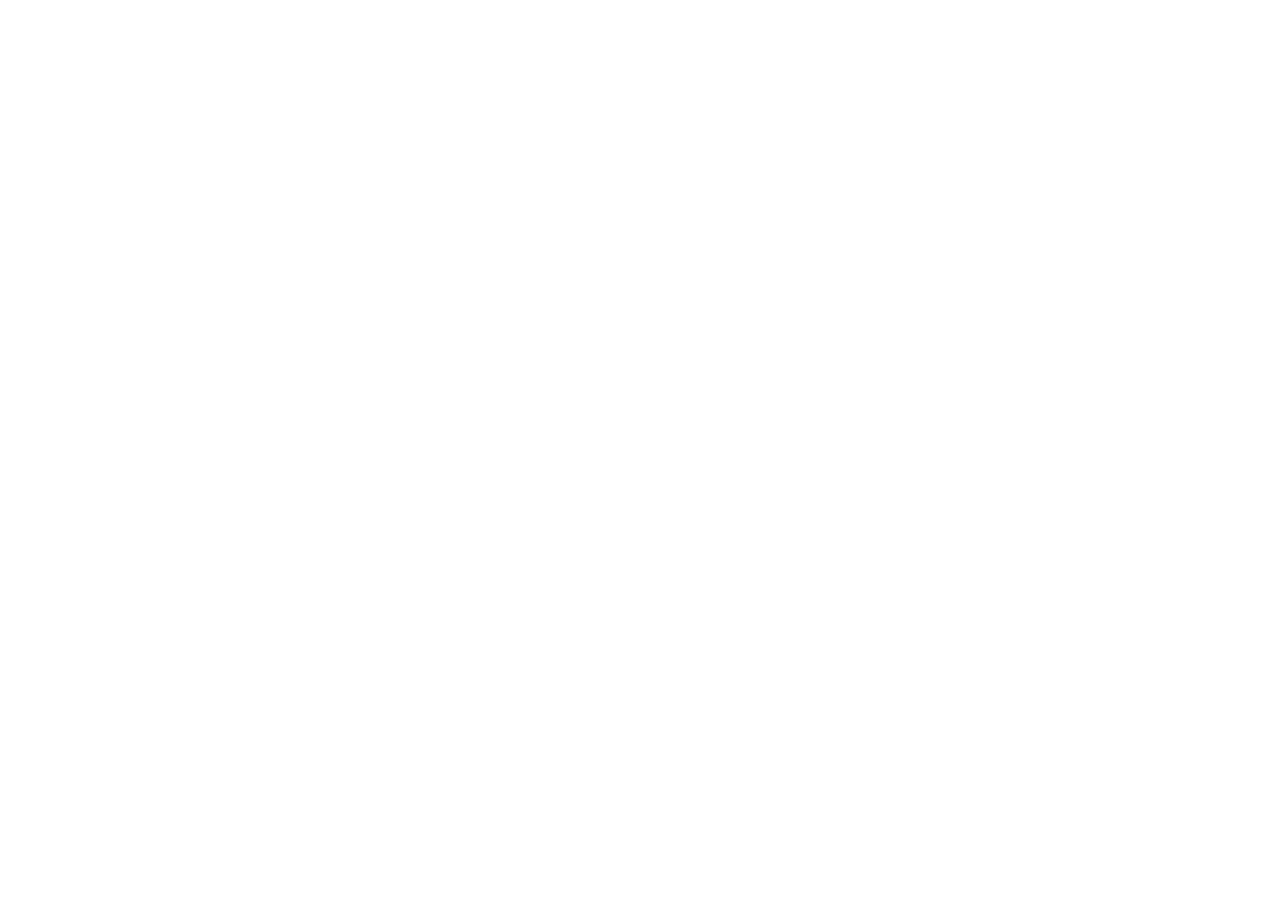
==== Bakery.html @ e43f6214 "mamta" ====
<!DOCTYPE html>
<html lang="en">
<head>
    <meta charset="UTF-8">
    <meta http-equiv="X-UA-Compatible" content="IE=edge">
    <meta name="viewport" content="width=device-width, initial-scale=1.0">
    <link rel="stylesheet" href="/fruit.css">
    <title>Document</title>
</head>
<body>


</body>
</html>
<script src="Bakery.js" type="module"></script>
---- fruit.css ----
#beauty_category_container{
    width: 30%;
    font-family: 'Mulish', sans-serif;
    margin-bottom: 20px;
}
#beauty_product_container{
    width: 100%;
    display: grid;
    grid-template-columns: repeat(4,1fr);
    grid-template-rows: repeat(1,auto);
    gap: 20px;
    width: auto;
    margin:auto;
        
}
#avtar{
    box-shadow: rgba(0, 0, 0, 0.24) 0px 3px 8px;
    height: 380px;
}
#detail{
    width: 100%;
    margin: 0 auto 30px;
    display: flex;
    justify-content: space-between;
    font-family: 'Mulish', sans-serif;
    color: black;
    box-shadow: rgba(50, 50, 93, 0.25) 0px 2px 5px -1px, rgba(0, 0, 0, 0.3) 0px 1px 3px -1px;
}
#sort_div{
    width: 20%;
    display: flex;
    justify-content: space-between;
    
}
#sort{
    padding: 0px ;
    height: 15px;

}
#filter{
    width: 80%;
    border: 1px solid rgb(206, 206, 206);
    height: 40px;
    margin: 12px;
    padding: 1px 20px 1px 20px;
    
}
#filter:hover{
    color: #167A92;
    border: 1px solid rgb(206, 206, 206);
}

button{
    font-size: .8rem;
    font-family: 'Mulish', sans-serif;
    cursor: pointer;
    padding: 10px 30px 10px 30px;
    border-radius: 10px;
    border: 1px solid rgb(157, 157, 157);
    background-color:lightpink;
    color: white;
}
button:hover{
    background-color: white;
    border: 1px solid rgb(157, 157, 157);
    color: #167A92;
    margin-top: 20px;
    padding: 10px 30px 10px 30px;
    border-radius: 10px;
}

/* sidebar css started  */
#main_container{
    width: 92%;
    gap: 20px;
    display: flex;
    justify-content: space-between;
    margin: 30px auto 0;
    line-height: none;
}
#beauty_category_container{
    width: 30%;
    font-family: 'Mulish', sans-serif;
    margin-bottom: 20px;
}
.beauty_category_heading{
    font-size: .8rem;
}
#beauty_category{
    margin: 20px 0 60px;
}

#beauty_category>div:nth-child(1)>a{
    color: #167A92;
    font-size: .8rem;
}
#beauty_category>div{
    margin: -10px 10px 10px 10px;
}
.beauty_category_name>a{
    font-size: .8rem;
    font-family: 'Mulish', sans-serif;
    color: black;
    text-decoration: none;
}
.beauty_category_name>a:hover{
    text-decoration:underline;
}
.beauty_category_name{
    margin: 20px 0;
}
#beauty_category>div:first-child{
    margin-bottom: 40px;
}


.filter_type{
    padding: 20px 0;
    display: flex;
    justify-content: space-between;
    border-bottom: 1px solid rgb(222, 222, 222);
}
.filter_type>a{
    color: black;
    text-decoration: none;
}
.filter_type>a:hover, .add_btn:hover{
    color: #167A92;
    text-decoration: none;
}
#filter_container>p{
    color: rgb(218, 218, 218);
}
#brand{
    
    width: 100px;
    margin-bottom: 28px;
    
   
}
#brand>h2{
    
    margin: 1px 0px 20px 10px;    
   
}
#seasonal{
    width: 100px;
    margin-bottom: 28px;
   
}
#seasonal>div{
    margin: -10px 10px 10px 10px;
}
#brand>div{
    margin: -10px 10px 10px 10px;
}
#country>div{
    margin: -10px 10px 10px 10px;
}
#country{
    width: 100px;
}

/* sidebar end */
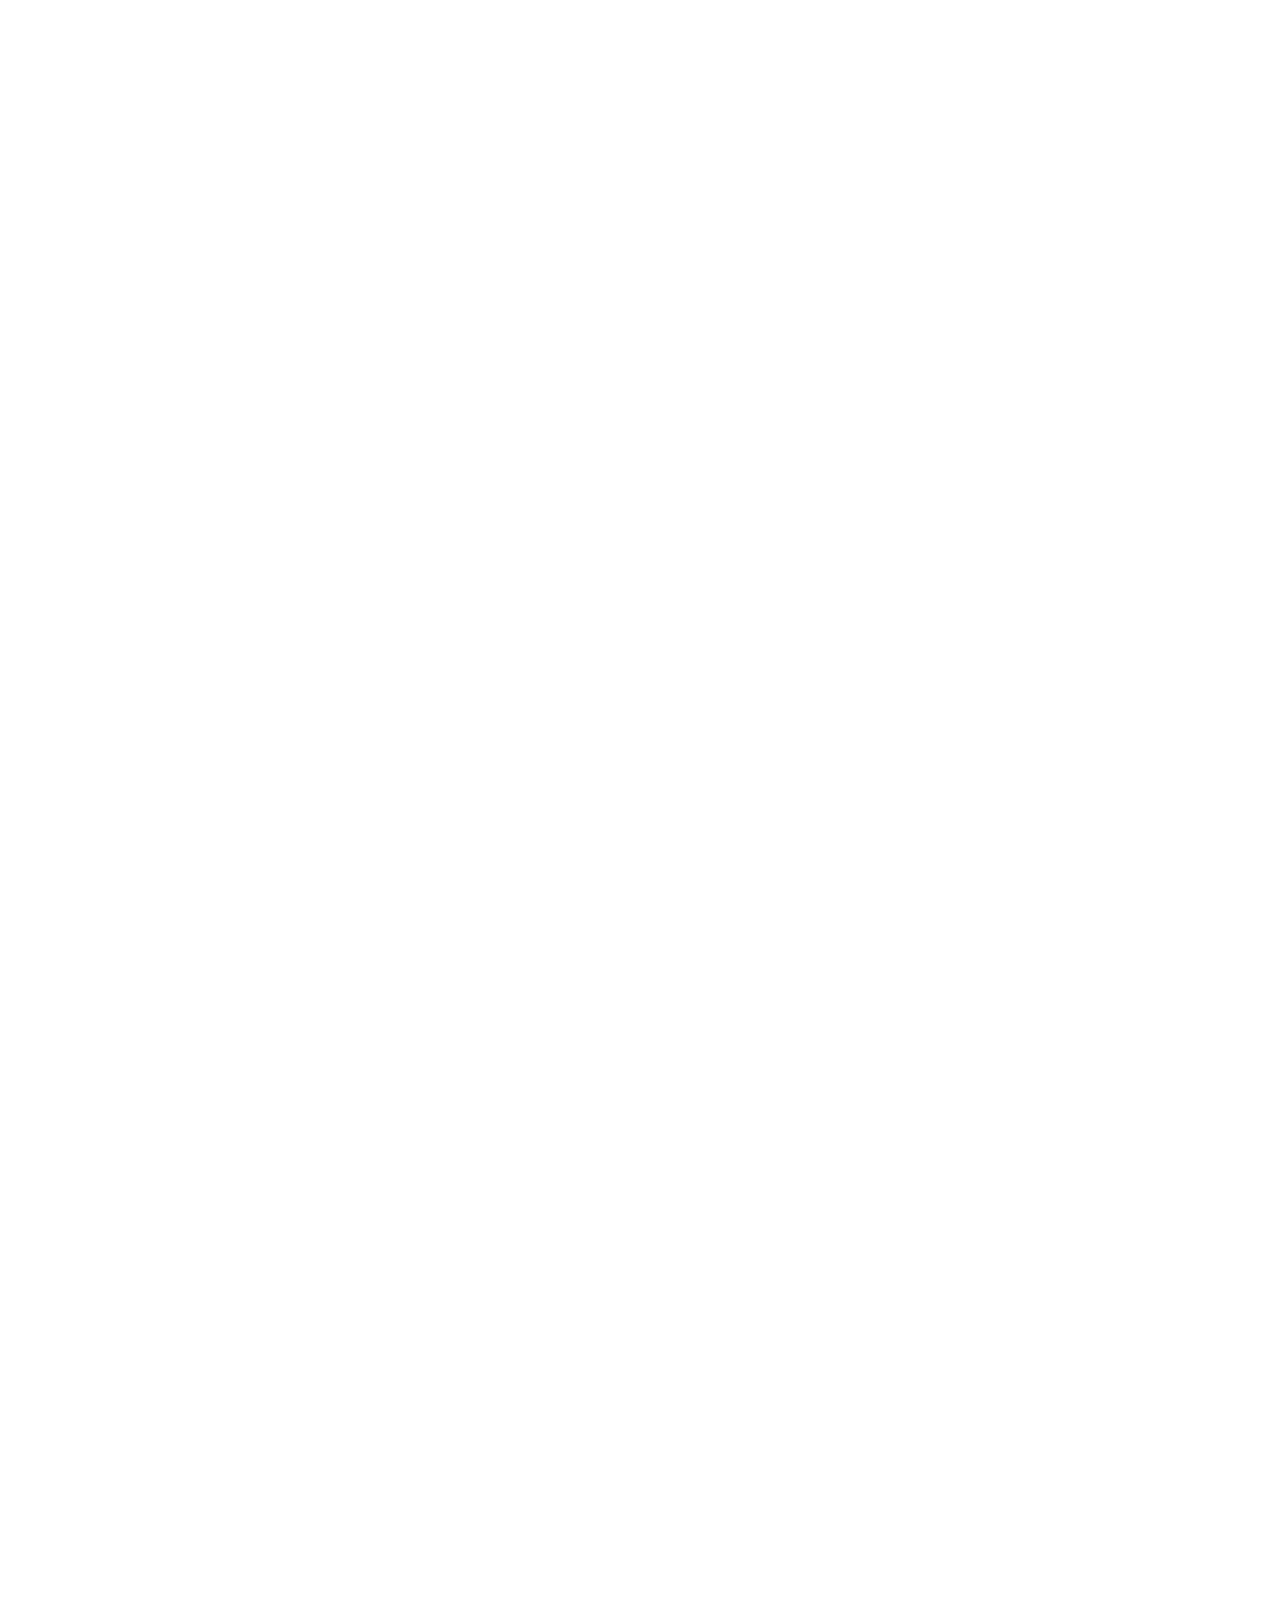
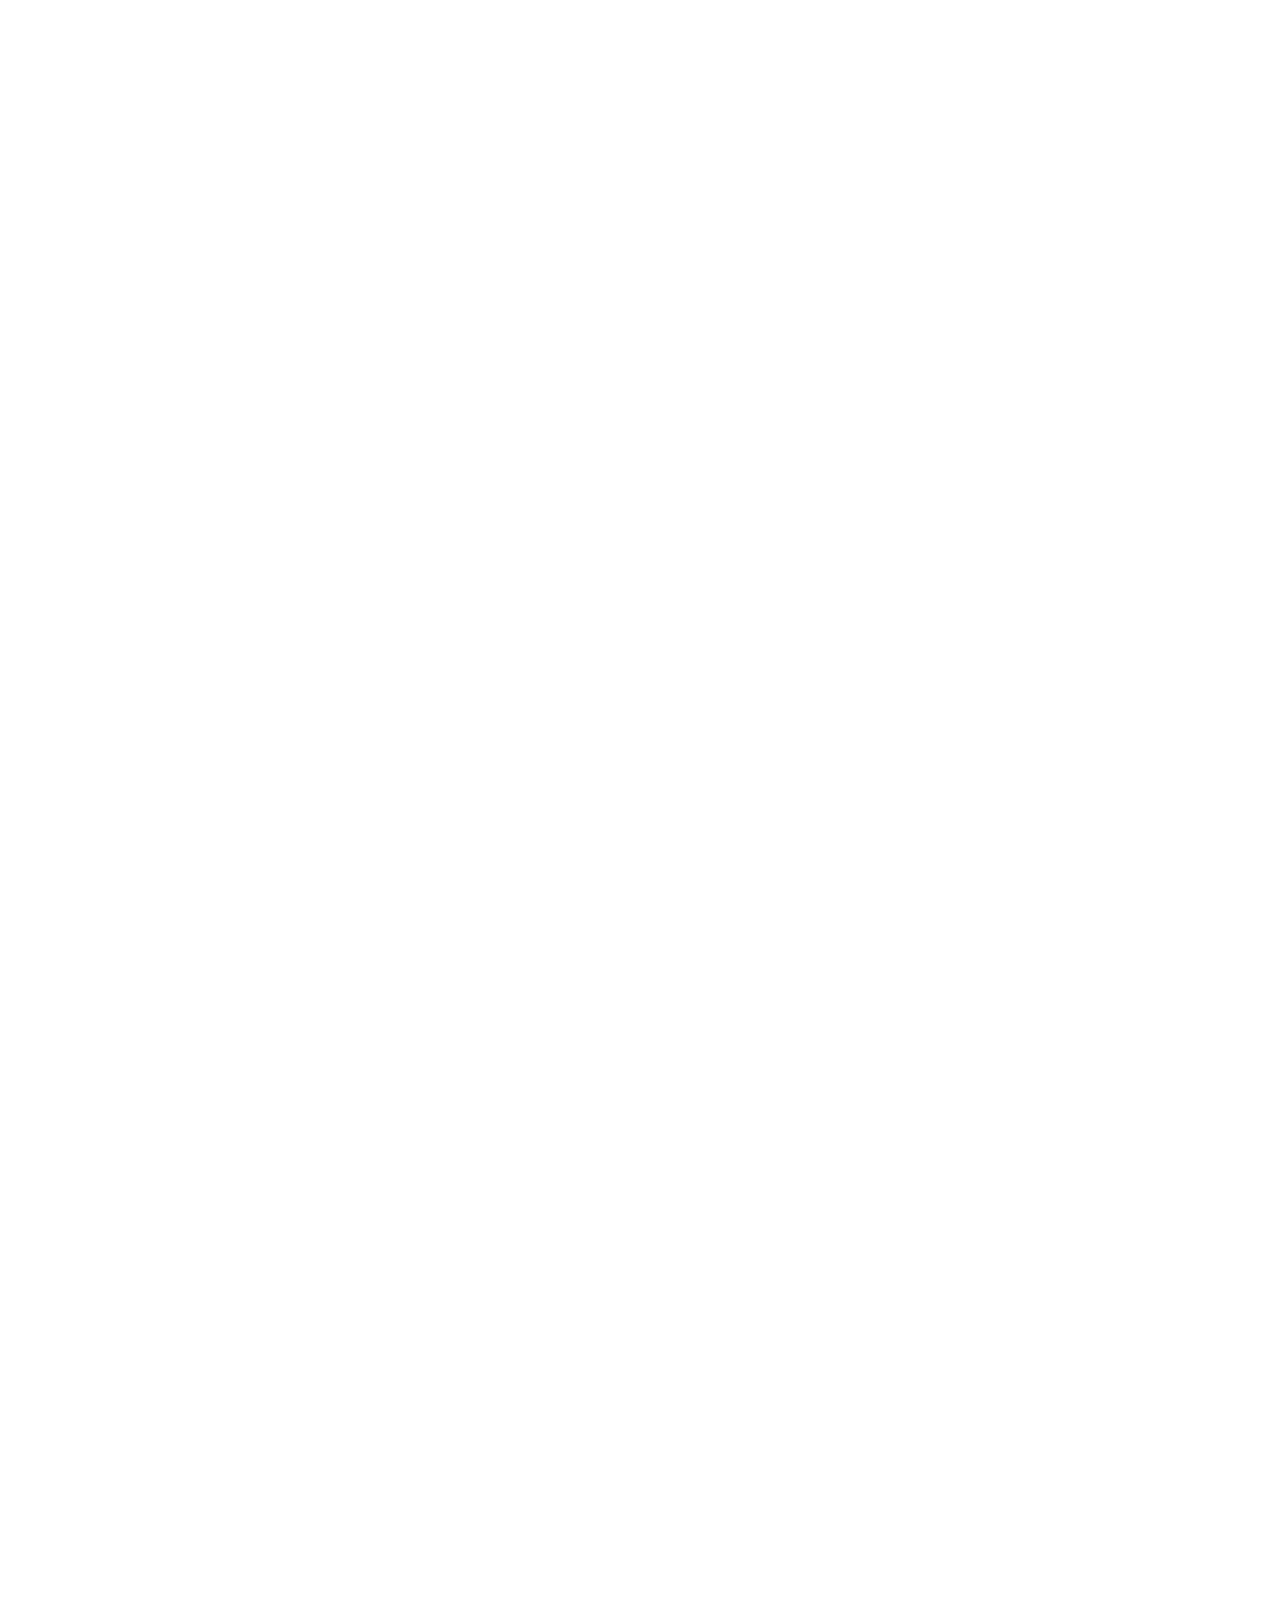
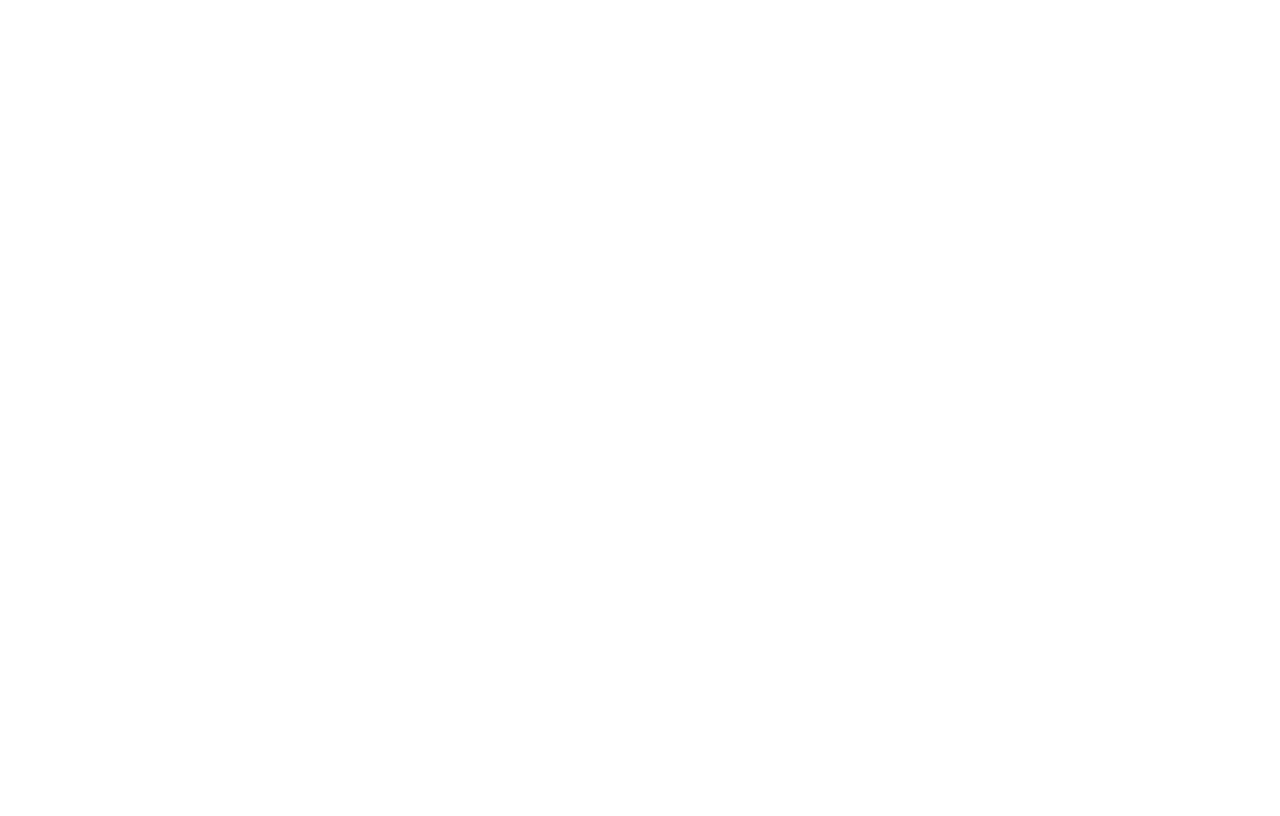
==== commit 44758ce5: "final data" ====
--- a/Bakery.html
+++ b/Bakery.html
@@ -4,13 +4,17 @@
     <meta charset="UTF-8">
     <meta http-equiv="X-UA-Compatible" content="IE=edge">
     <meta name="viewport" content="width=device-width, initial-scale=1.0">
-    <link rel="stylesheet" href="/fruit.css">
+    <link rel="stylesheet" href="fruit.css">
+    <link rel="stylesheet" href="navbar.css">
+    <link rel="stylesheet" href="footer.css">
+    <link rel="stylesheet" href="https://cdnjs.cloudflare.com/ajax/libs/font-awesome/4.7.0/css/font-awesome.min.css">
     <title>Document</title>
 </head>
 <body>
-
-
+<div class = "nav"></div>
+<div id = "adi"></div>
+<div id = "footer"></div>
 </body>
 </html>
-<script src="Bakery.js" type="module"></script>
+<script src="./Bakery.js" type="module"></script>
 
--- a/navbar.css
+++ b/navbar.css
@@ -0,0 +1,161 @@
+
+body{
+  height: 4000px;
+  
+}
+#container{
+    width: 85%;
+    margin-left: 80px;
+    height: 134px;
+    display: flex;
+    flex-direction: column;
+    gap: 9px;
+    padding-top: 10px;
+    box-shadow: rgba(0, 0, 0, 0.24) 0px 3px 8px;
+    padding: 15px;
+    /* position: fixed; */
+  
+}
+#add{
+ width: 100%;
+  height: 20px;
+  box-sizing: border-box;
+  display: flex;
+  justify-content: end;
+   align-items: center;
+   gap: 10px; 
+}
+#add  img{
+    height: 18px;
+    width: 20px;
+    margin-right: 2px;
+}
+#searchar{
+    height: 58px;
+    display: flex;
+    align-items: center;
+    justify-content: space-between;
+    box-sizing: border-box; 
+}
+#basketlogo{
+    height: 100%;
+}
+#basketlogo > img{
+    width: 185px;
+  height: 70px;
+  margin-top: -8%;
+  box-sizing: border-box;
+
+}
+
+form.example{
+    display: flex;
+    width: 400px;
+}
+
+form.example input[type=text] {
+    padding: 10px;
+    font-size: 17px;
+    border: 1px solid grey;
+    float: left;
+    width: 120%;
+   
+  }
+  
+  form.example button {
+    float: left;
+    width: 20%;
+   
+    background: #2196F3;
+    color: white;
+    font-size: 17px;
+    border: 1px solid grey;
+    border-left: none;
+    cursor: pointer;
+    box-sizing: border-box;
+  }
+  
+  form.example button:hover {
+    background: #0b7dda;
+  }
+  
+  form.example::after {
+    content: "";
+    clear: both;
+    display: table;
+  }
+  #hout{
+   
+    flex-direction: row;
+    box-sizing: border-box;
+  }
+
+#ket{
+    height: 100%;
+    gap: 10px;
+    color: green;
+    font-weight: bold;
+    width: 150px;
+    background-color: #f2f2f2;
+    display: flex;
+    align-items: center;
+}
+#ket>img{
+    height: 40px;
+}
+#categories{
+    margin-top: 20px;
+    height: 30px;
+    border: 2px solid midnightblue;
+    display: flex;
+    align-items: center;
+    gap: 20px;
+    margin-bottom: 10px;
+}
+
+#dill{
+  display: flex;
+  height: 100%;
+  align-items: center;
+  cursor: pointer;
+  background-color: #84c225;
+  color: white;
+
+}
+#dill>img{
+  height: 20px;
+}
+
+#down{
+  width: 18%;
+  border: 0px solid black;
+  display: flex;
+  flex-direction: column;
+  background-color: white;
+  margin-top: -10px;
+  display: none;
+  box-shadow: rgba(0, 0, 0, 0.24) 0px 3px 8px;
+  position: absolute;
+}
+#down a{
+  border: 1px solid;
+  text-decoration: none;
+  color: grey; 
+  height: 30px;
+}
+#down a:hover{
+  background-color: lightgoldenrodyellow;
+}
+#add a{
+  text-decoration: none;
+  color: black;
+}
+#add a:hover{
+  font-weight: bold;
+}
+
+
+
+
+
+
